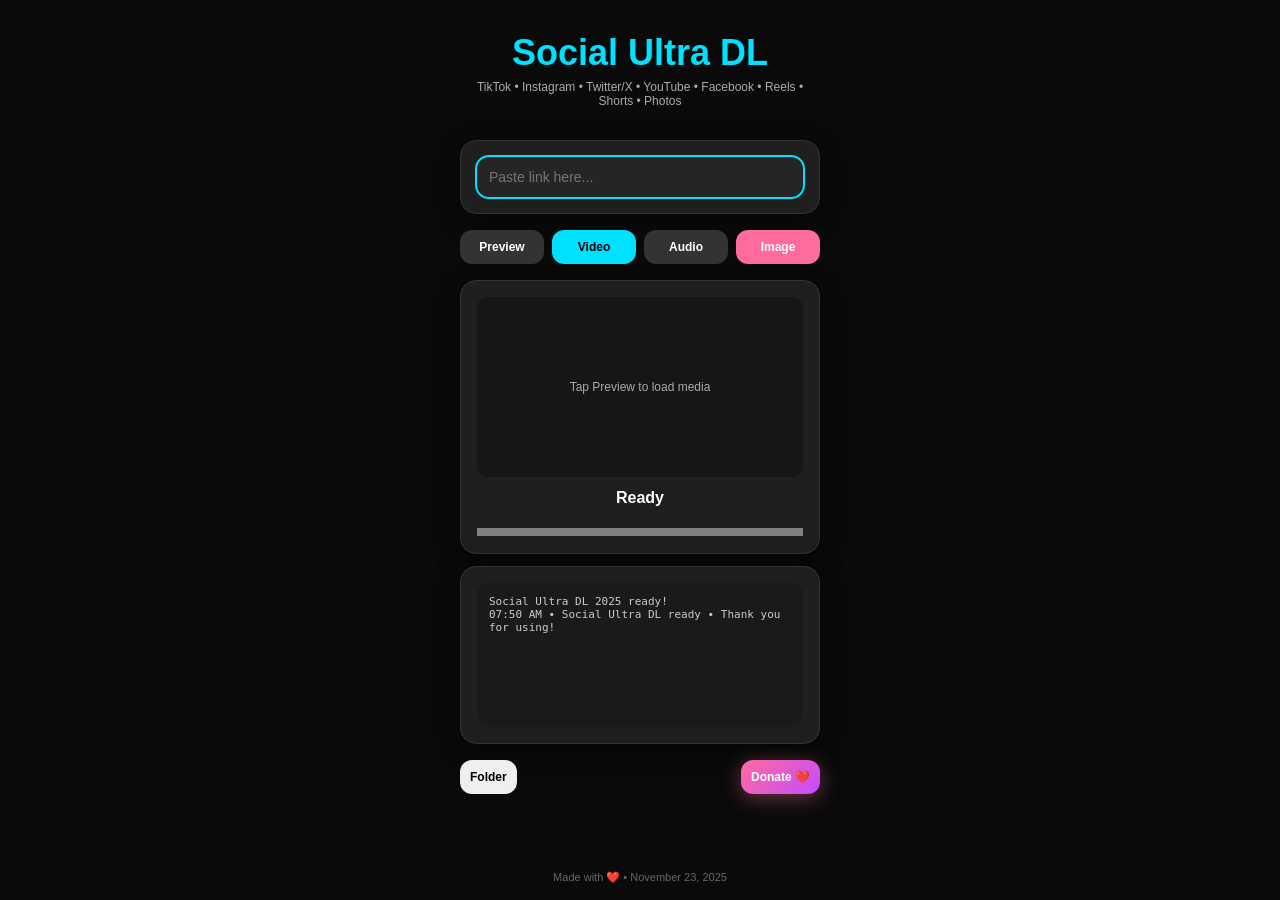
==== index.html @ a4f8546c "b" ====
﻿<!-- index.html -->
<!DOCTYPE html>
<html lang="en">
<head>
    <meta charset="UTF-8">
    <meta name="viewport" content="width=device-width, initial-scale=1.0">
    <title>Social Ultra DL 2025 – Free TikTok, Instagram, Twitter/X, YouTube, Facebook Downloader</title>
    <meta name="description" content="Download TikTok videos, Instagram Reels, Stories, Photos, Twitter/X videos, YouTube videos & Facebook videos in HD — no watermark, completely free!">

    <!-- Open Graph / Social -->
    <meta property="og:title" content="Social Ultra DL 2025 – Best Free TikTok, Instagram, Twitter/X, YouTube, Facebook Downloader">
    <meta property="og:description" content="No apps, no login, HD quality, works everywhere! Download from TikTok, Instagram, Twitter/X, YouTube, Facebook.">
    <meta property="og:image" content="https://i.ibb.co.com/0jGGGkX/ultra-dl-preview.jpg">
    <meta property="og:url" content="https://socialultradl.com/ultra-dl.html">
    <meta name="theme-color" content="#00e1ff">

    <!-- Privacy-friendly analytics by Plausible -->
    <script defer data-domain="socialultradl.com" src="https://plausible.io/js/script.js"></script>

    <!-- btch-downloader for media downloading -->
    <script src="https://cdn.jsdelivr.net/npm/btch-downloader@latest/dist/browser/index.min.js"></script>
    <!-- FFmpeg for audio extraction if needed -->
    <script src="https://unpkg.com/@ffmpeg/ffmpeg@0.12.15/dist/umd/ffmpeg.js"></script>

    <link rel="stylesheet" href="css/styles.css">
</head>
<body>

<div class="container">
    <header>
        <h1>Social Ultra DL</h1>
        <div class="subtitle">TikTok • Instagram • Twitter/X • YouTube • Facebook • Reels • Shorts • Photos</div>
    </header>

    <div class="card">
        <input type="text" id="url" placeholder="Paste link here..." autofocus>
    </div>

    <div class="btn-grid">
        <button class="btn-preview" onclick="preview()">Preview</button>
        <button class="btn-video" onclick="download(true)">Video</button>
        <button class="btn-audio" onclick="download(false)">Audio</button>
        <button class="btn-image" onclick="downloadImage()">Image</button>
    </div>

    <div class="card">
        <div id="preview-container" class="preview">
            <div class="placeholder">Tap Preview to load media</div>
        </div>
        <div class="status" id="status">Ready</div>
        <progress id="progress" value="0" max="100"></progress>
    </div>

    <div class="card">
        <div class="log" id="log">Social Ultra DL 2025 ready!</div>
    </div>

    <div class="bottom-bar">
        <button onclick="alert('Downloads saved to your device')">Folder</button>
        <button class="donate-btn" onclick="openDonateModal()">Donate ❤️</button>
    </div>
</div>

<footer>Made with ❤️ • November 23, 2025</footer>

<!-- DONATION MODAL -->
<div class="modal" id="donateModal">
    <div class="modal-content">
        <h2 style="text-align:center;color:#ff6b9d;margin-top:0">❤️ Support Social Ultra DL</h2>
        <p style="text-align:center;color:#ccc">Help keep this tool free forever!</p>
        <div class="donation-counter">Already supported by <span id="donorCount">1,247</span> people ❤️</div>

        <div style="text-align:center">
            <strong>Bitcoin (BTC)</strong><br>
            <code style="background:#222;padding:10px;border-radius:8px;font-size:12px;word-break:break-all">your-btc-address-here</code>
            <img src="https://api.qrserver.com/v1/create-qr-code/?size=180x180&data=bitcoin:your-btc-address-here" class="qr-img" alt="BTC QR">
            <div class="copy-btn" onclick="copyAddress('your-btc-address-here','BTC')">Copy BTC Address</div>

            <strong>Ethereum / USDT (ERC20)</strong><br>
            <code style="background:#222;padding:10px;border-radius:8px;font-size:12px;word-break:break-all">your-eth-address-here</code>
            <img src="https://api.qrserver.com/v1/create-qr-code/?size=180x180&data=your-eth-address-here" class="qr-img" alt="ETH QR">
            <div class="copy-btn" onclick="copyAddress('your-eth-address-here','ETH/USDT')">Copy ETH/USDT Address</div>

            <strong>Solana (SOL) / USDT (SPL)</strong><br>
            <code style="background:#222;padding:10px;border-radius:8px;font-size:12px;word-break:break-all">your-sol-address-here</code>
            <img src="https://api.qrserver.com/v1/create-qr-code/?size=180x180&data=solana:your-sol-address-here" class="qr-img" alt="SOL QR">
            <div class="copy-btn" onclick="copyAddress('your-sol-address-here','SOL')">Copy SOL Address</div>
        </div>

        <button style="width:100%;padding:14px;margin-top:20px;background:#ff6b9d;color:white;border:none;border-radius:12px;font-weight:bold" onclick="closeModal()">
            Thank You ❤️
        </button>
    </div>
</div>

<script src="script.js"></script>
</body>
</html>
---- css/styles.css ----
/* css/styles.css */
:root {
    --bg: #0a0a0a;
    --surface: #161616;
    --card: #1f1f1f;
    --accent: #00e1ff;
    --success: #00ff9d;
    --text: #fff;
    --text-dim: #aaa;
    --border: #333
}

body {
    margin: 0;
    font-family: Helvetica,Arial,sans-serif;
    background: var(--bg);
    color: var(--text);
    display: flex;
    flex-direction: column;
    min-height: 100dvh
}

.container {
    max-width: 360px;
    margin: auto;
    padding: 12px;
    flex: 1
}

header { text-align: center; padding: 20px 0 }
h1 { font-size: 36px; margin: 0; color: var(--accent); font-weight: 900 }
.subtitle { font-size: 12px; color: var(--text-dim); margin-top: 6px }

.card {
    background: var(--card);
    border-radius: 16px;
    padding: 16px;
    margin: 12px 0;
    border: 1px solid var(--border);
    box-shadow: 0 6px 24px rgba(0,0,0,.5)
}

input[type="text"], input[type="file"] {
    width: 100%;
    padding: 12px;
    border: none;
    border-radius: 12px;
    background: #252525;
    color: white;
    font-size: 14px;
    box-sizing: border-box;
    outline: 2px solid transparent;
    transition: .2s
}
input:focus { outline: 2px solid var(--accent) }

select {
    width: 100%;
    padding: 12px;
    border: none;
    border-radius: 12px;
    background: #252525;
    color: white;
    font-size: 14px;
    margin: 8px 0;
}

.btn-grid {
    display: grid;
    grid-template-columns: repeat(4,1fr);
    gap: 8px;
    margin: 16px 0
}

button {
    padding: 10px;
    border: none;
    border-radius: 12px;
    font-weight: bold;
    cursor: pointer;
    transition: .2s;
    font-size: 12px;
    position: relative;
    overflow: hidden
}

.btn-preview { background: #333; color: white }
.btn-video { background: var(--accent); color: black }
.btn-audio, .btn-image { background: #333; color: white }
.btn-image { background: #ff6b9d }
button:hover { transform: translateY(-1px); box-shadow: 0 4px 12px rgba(0,225,255,.3) }
button:active { transform: translateY(0) }

.preview {
    height: 180px;
    background: var(--surface);
    border-radius: 12px;
    overflow: hidden;
    position: relative
}
.preview img { width: 100%; height: 100%; object-fit: cover }
.preview-meta {
    position: absolute;
    bottom: 0;
    left: 0;
    right: 0;
    padding: 12px;
    background: linear-gradient(transparent,#000a);
    color: white;
    font-size: 12px
}
.placeholder {
    position: absolute;
    top: 50%;
    left: 50%;
    transform: translate(-50%,-50%);
    color: var(--text-dim);
    font-size: 12px;
    text-align: center
}

.status { text-align: center; font-weight: bold; font-size: 16px; margin: 12px 0 }
progress { width: 100%; height: 8px; border-radius: 4px; background: #252525 }
progress::-webkit-progress-value { background: var(--accent); border-radius: 4px }

.log {
    background: #1a1a1a;
    border-radius: 12px;
    padding: 12px;
    height: 120px;
    overflow-y: auto;
    font: 11px Menlo,monospace;
    color: #ccc
}

.bottom-bar { display: flex; justify-content: space-between; margin-top: 16px }
.donate-btn {
    background: linear-gradient(135deg,#ff6b9d,#c44cff);
    color: white !important;
    font-weight: bold;
    box-shadow: 0 4px 20px rgba(255,107,157,.4)
}
.donate-btn:hover {
    box-shadow: 0 8px 30px rgba(255,107,157,.6) !important;
    transform: translateY(-2px)
}

footer { text-align: center; padding: 16px; color: #666; font-size: 11px }

/* Donation Modal */
.modal {
    background: rgba(0,0,0,0.95);
    position: fixed;
    top: 0; left: 0; right: 0; bottom: 0;
    display: none;
    align-items: center;
    justify-content: center;
    z-index: 999
}
.modal.active { display: flex }

.modal-content {
    background: #111;
    border-radius: 20px;
    padding: 24px;
    max-width: 340px;
    width: 90%;
    max-height: 90vh;
    overflow-y: auto;
    border: 1px solid #333;
    box-shadow: 0 20px 60px rgba(0,225,255,.3)
}

.qr-img {
    width: 180px;
    height: 180px;
    margin: 16px auto;
    display: block;
    border-radius: 12px;
    border: 4px solid #333
}

.copy-btn {
    background: #333;
    color: white;
    padding: 12px;
    border-radius: 12px;
    text-align: center;
    cursor: pointer;
    margin: 8px 0;
    transition: .2s
}
.copy-btn.copied {
    background: var(--success);
    animation: pulse 0.6s
}

@keyframes pulse {
    0% { transform: scale(1) }
    50% { transform: scale(1.05) }
    100% { transform: scale(1) }
}

.donation-counter {
    text-align: center;
    margin: 20px 0;
    color: var(--accent);
    font-weight: bold
}
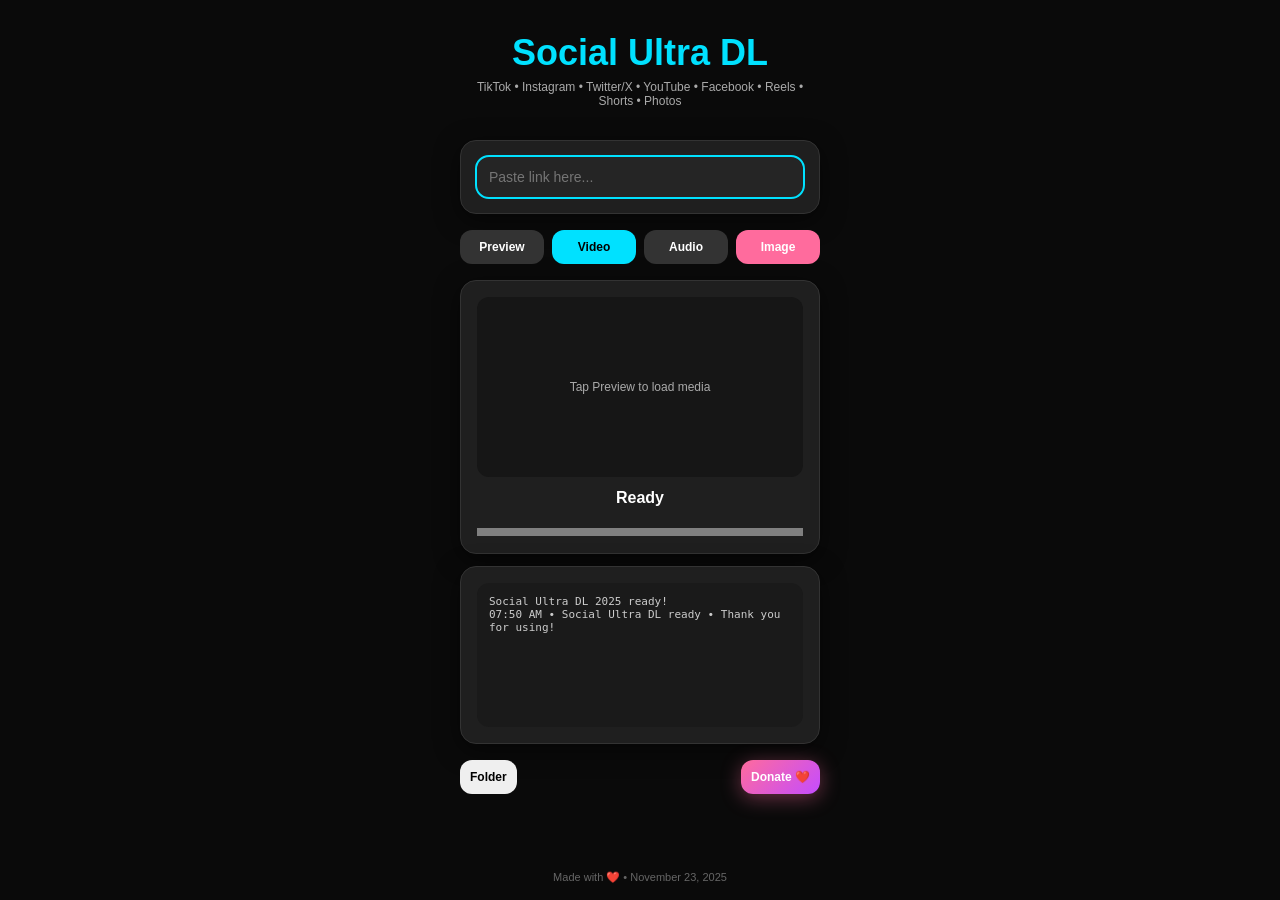
==== commit 5ebc5a10: "Update index.html" ====
--- a/index.html
+++ b/index.html
@@ -17,12 +17,7 @@
     <!-- Privacy-friendly analytics by Plausible -->
     <script defer data-domain="socialultradl.com" src="https://plausible.io/js/script.js"></script>
 
-    <!-- btch-downloader for media downloading -->
-    <script src="https://cdn.jsdelivr.net/npm/btch-downloader@latest/dist/browser/index.min.js"></script>
-    <!-- FFmpeg for audio extraction if needed -->
-    <script src="https://unpkg.com/@ffmpeg/ffmpeg@0.12.15/dist/umd/ffmpeg.js"></script>
-
-    <link rel="stylesheet" href="css/styles.css">
+    <link rel="stylesheet" href="/css/styles.css">
 </head>
 <body>
 
@@ -82,9 +77,9 @@
             <div class="copy-btn" onclick="copyAddress('your-eth-address-here','ETH/USDT')">Copy ETH/USDT Address</div>
 
             <strong>Solana (SOL) / USDT (SPL)</strong><br>
-            <code style="background:#222;padding:10px;border-radius:8px;font-size:12px;word-break:break-all">your-sol-address-here</code>
-            <img src="https://api.qrserver.com/v1/create-qr-code/?size=180x180&data=solana:your-sol-address-here" class="qr-img" alt="SOL QR">
-            <div class="copy-btn" onclick="copyAddress('your-sol-address-here','SOL')">Copy SOL Address</div>
+            <code style="background:#222;padding:12px;border-radius:6px;font-size:10px;word-break:break-all">your-sol-address-here</code>
+            <img src="https://api.qrserver.com/v1/create-qr-code/?size=180x180&data=solana:27RXhjuiz8wszTnv5KvsiAVb3HY47qosLDiQcoBVoihQ" class="qr-img" alt="SOL QR">
+            <div class="copy-btn" onclick="copyAddress('27RXhjuiz8wszTnv5KvsiAVb3HY47qosLDiQcoBVoihQ','SOL')">Copy SOL Address</div>
         </div>
 
         <button style="width:100%;padding:14px;margin-top:20px;background:#ff6b9d;color:white;border:none;border-radius:12px;font-weight:bold" onclick="closeModal()">
@@ -93,6 +88,6 @@
     </div>
 </div>
 
-<script src="script.js"></script>
+<script src="/script.js"></script>
 </body>
 </html>
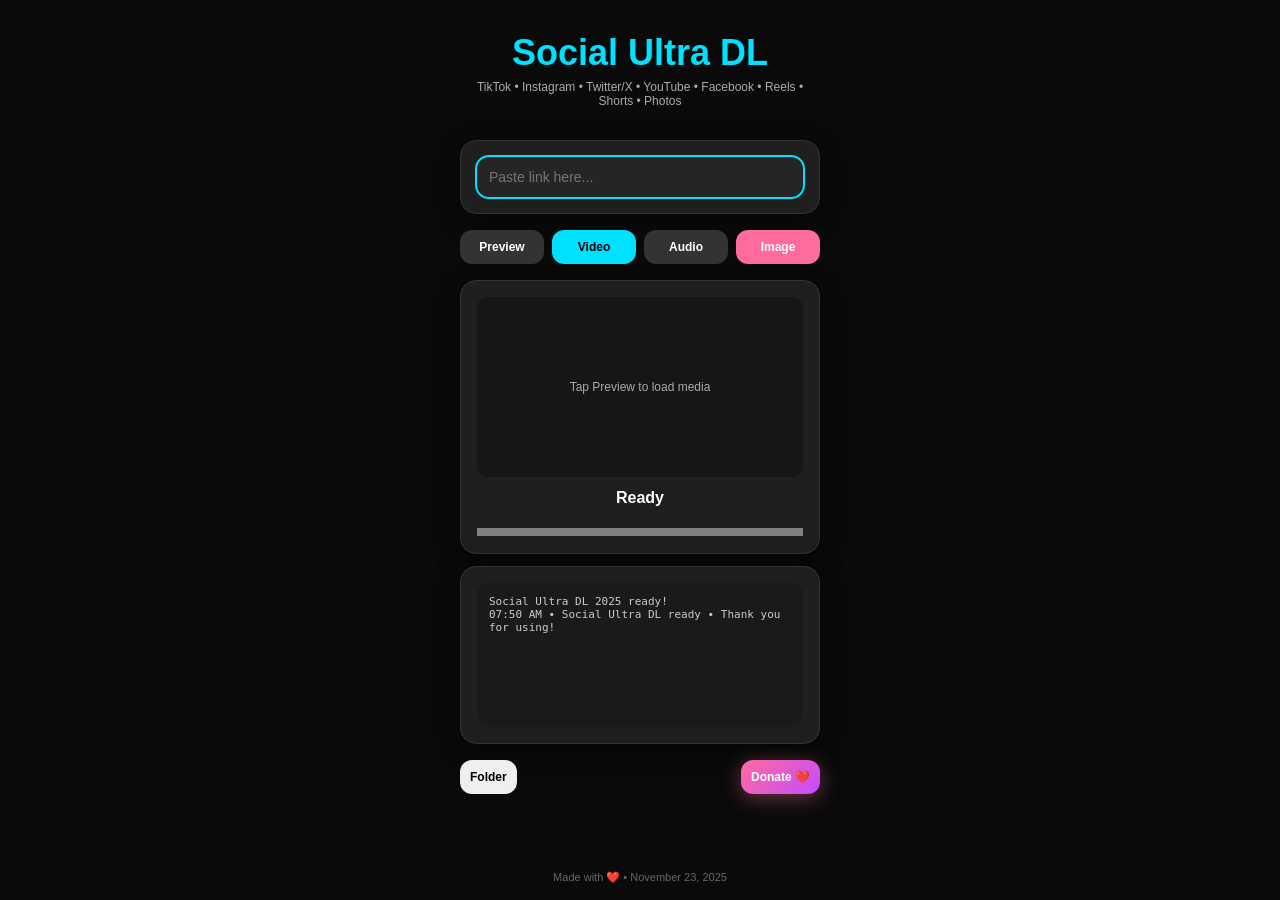
==== commit 0c99903f: "Update index.html" ====
--- a/index.html
+++ b/index.html
@@ -77,7 +77,7 @@
             <div class="copy-btn" onclick="copyAddress('your-eth-address-here','ETH/USDT')">Copy ETH/USDT Address</div>
 
             <strong>Solana (SOL) / USDT (SPL)</strong><br>
-            <code style="background:#222;padding:12px;border-radius:6px;font-size:10px;word-break:break-all">your-sol-address-here</code>
+            <code style="background:#222;padding:14px;border-radius:6px;font-size:10px;word-break:break-all">27RXhjuiz8wszTnv5KvsiAVb3HY47qosLDiQcoBVoihQ</code>
             <img src="https://api.qrserver.com/v1/create-qr-code/?size=180x180&data=solana:27RXhjuiz8wszTnv5KvsiAVb3HY47qosLDiQcoBVoihQ" class="qr-img" alt="SOL QR">
             <div class="copy-btn" onclick="copyAddress('27RXhjuiz8wszTnv5KvsiAVb3HY47qosLDiQcoBVoihQ','SOL')">Copy SOL Address</div>
         </div>
